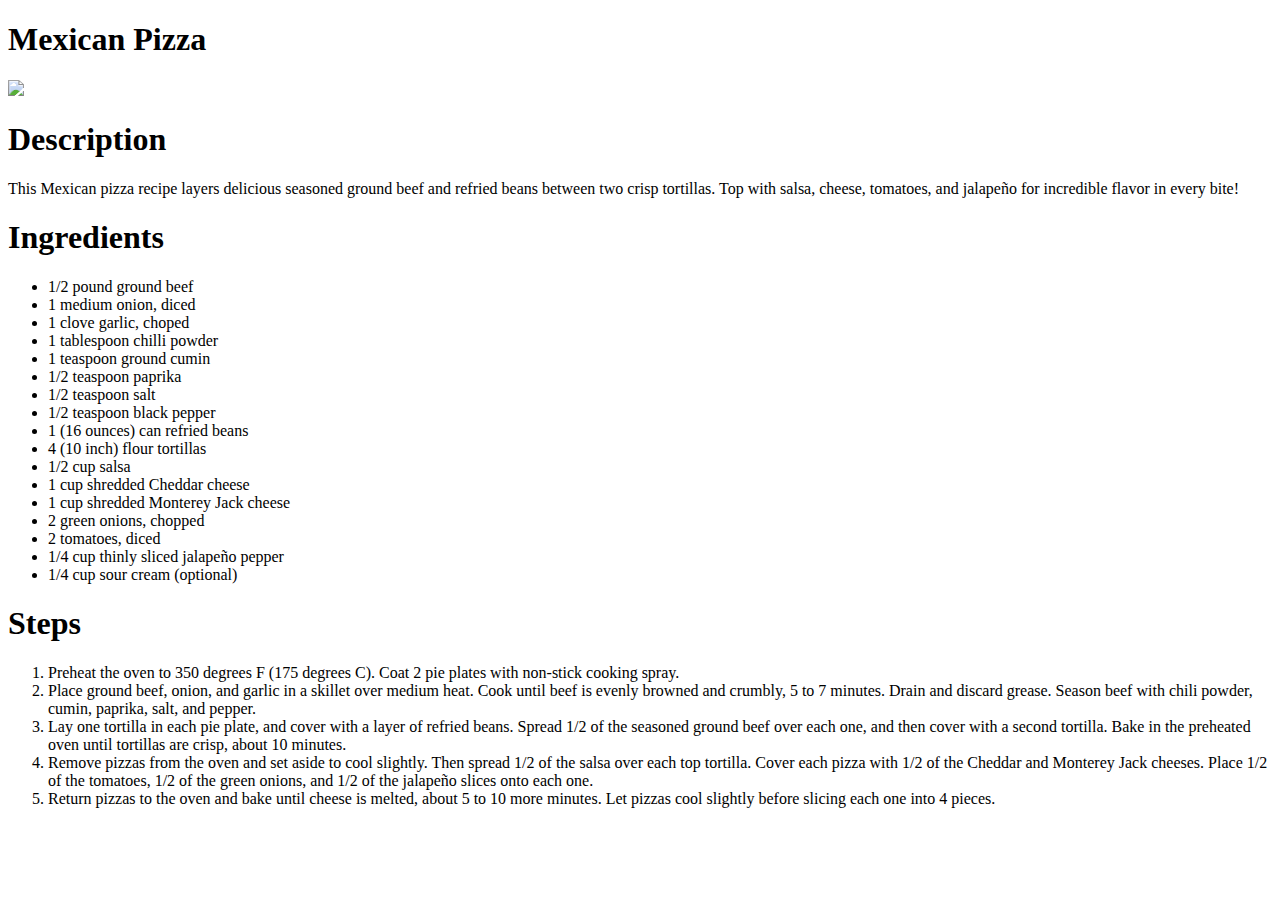
==== recipes/mexican-pizza.html @ 35d37e24 "Added mexican-pizza.html webpage" ====
<!DOCTYPE html>
<html lang="en">
<head>
    <meta charset="UTF-8">
    <meta name="viewport" content="width=device-width, initial-scale=1.0">
    <title>Mexican Pizza Recipe</title>
</head>
<body>
    <h1>Mexican Pizza</h1>

    <img src="https://dinnersdishesanddesserts.com/wp-content/uploads/2019/07/Mexican-Pizza-4-square.jpg">

    <h1>Description</h1>
    <p>This Mexican pizza recipe layers delicious seasoned ground beef and refried beans between two crisp tortillas. 
        Top with salsa, cheese, tomatoes, and jalapeño for incredible flavor in every bite!</p>
    <h1>Ingredients</h1>
    <ul>
        <li>1/2 pound ground beef</li>
        <li>1 medium onion, diced</li>
        <li>1 clove garlic, choped</li>
        <li>1 tablespoon chilli powder</li>
        <li>1 teaspoon ground cumin</li>
        <li>1/2 teaspoon paprika</li>
        <li>1/2 teaspoon salt</li>
        <li>1/2 teaspoon black pepper</li>
        <li>1 (16 ounces) can refried beans</li>
        <li>4 (10 inch) flour tortillas</li>
        <li>1/2 cup salsa</li>
        <li>1 cup shredded Cheddar cheese </li>
        <li>1 cup shredded Monterey Jack cheese</li>
        <li>2 green onions, chopped</li>
        <li>2 tomatoes, diced</li>
        <li>1/4 cup thinly sliced jalapeño pepper</li>
        <li>1/4 cup sour cream (optional)</li>
    </ul>
    
    <h1>Steps</h1>
    <ol>
        <li>Preheat the oven to 350 degrees F (175 degrees C). Coat 2 pie plates with non-stick cooking spray.</li>
        <li>Place ground beef, onion, and garlic in a skillet over medium heat. Cook until beef is evenly browned 
            and crumbly, 5 to 7 minutes. Drain and discard grease. Season beef with chili powder, cumin, paprika, 
            salt, and pepper.</li>
        <li>Lay one tortilla in each pie plate, and cover with a layer of refried beans. Spread 1/2 of the 
            seasoned ground beef over each one, and then cover with a second tortilla. Bake in the preheated
             oven until tortillas are crisp, about 10 minutes.</li>
        <li>Remove pizzas from the oven and set aside to cool slightly. Then spread 1/2 of the salsa over each 
            top tortilla. Cover each pizza with 1/2 of the Cheddar and Monterey Jack cheeses. Place 1/2 of the 
            tomatoes, 1/2 of the green onions, and 1/2 of the jalapeño slices onto each one.</li>
        <li>Return pizzas to the oven and bake until cheese is melted, about 5 to 10 more minutes. Let pizzas 
            cool slightly before slicing each one into 4 pieces.</li>
    </ol>
</body>
</html>
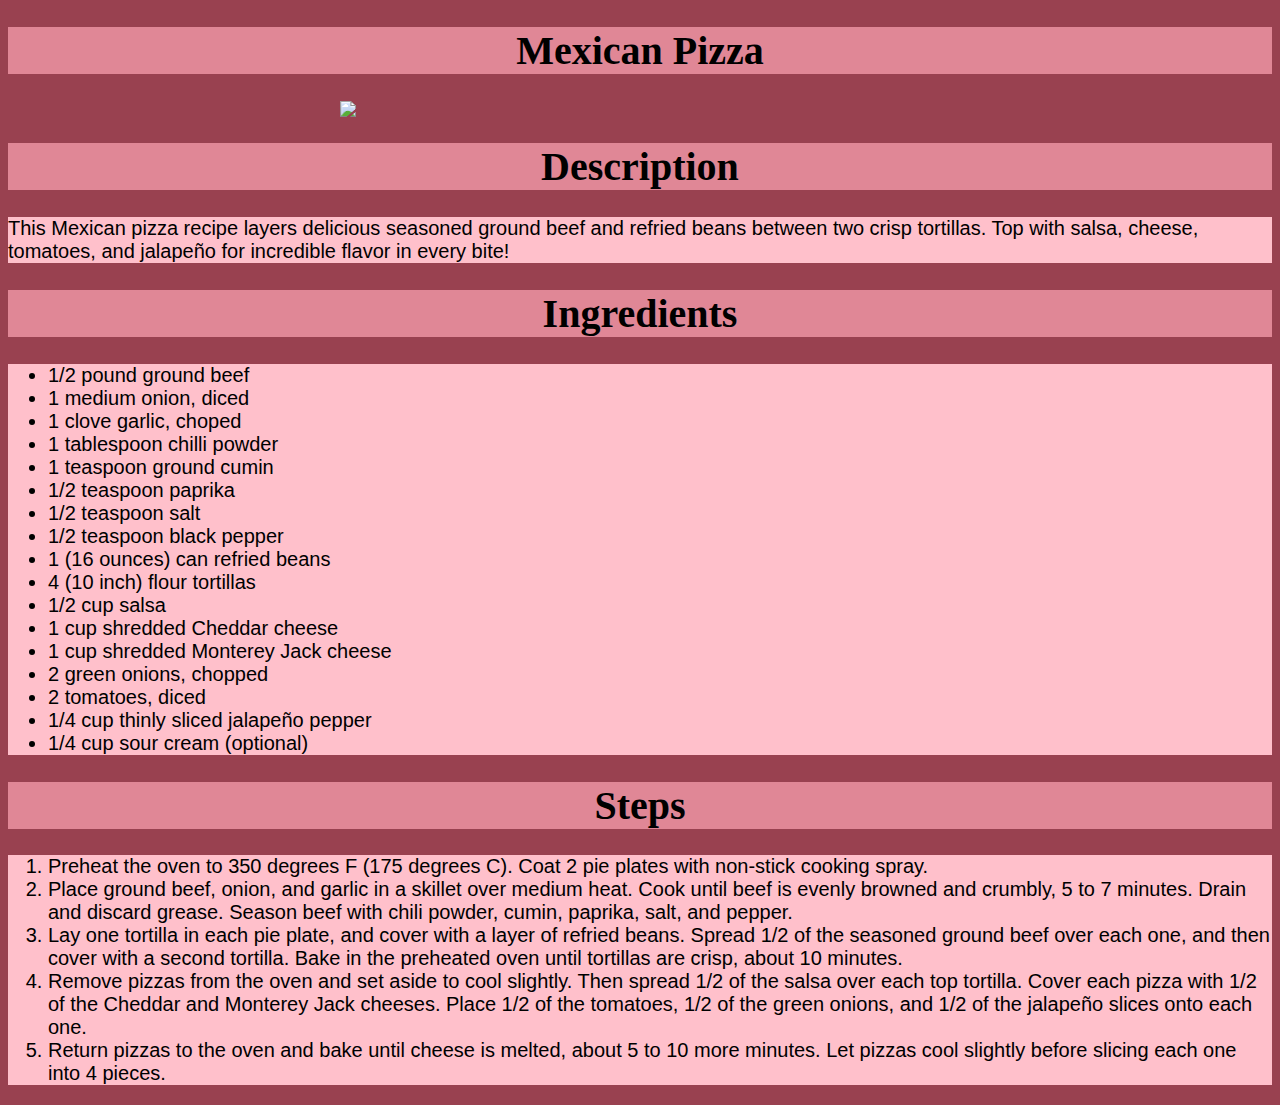
==== commit 854e1f45: "Added style externally to the index.html webpage and mexican-pizza.html webpage. Changed font-size, " ====
--- a/recipes/mexican-pizza.html
+++ b/recipes/mexican-pizza.html
@@ -4,17 +4,18 @@
     <meta charset="UTF-8">
     <meta name="viewport" content="width=device-width, initial-scale=1.0">
     <title>Mexican Pizza Recipe</title>
+    <link rel="stylesheet" href="../style.css">
 </head>
 <body>
     <h1>Mexican Pizza</h1>
 
-    <img src="https://dinnersdishesanddesserts.com/wp-content/uploads/2019/07/Mexican-Pizza-4-square.jpg">
+    <img src="https://dinnersdishesanddesserts.com/wp-content/uploads/2019/07/Mexican-Pizza-4-square.jpg" class="center">
 
     <h1>Description</h1>
     <p>This Mexican pizza recipe layers delicious seasoned ground beef and refried beans between two crisp tortillas. 
         Top with salsa, cheese, tomatoes, and jalapeño for incredible flavor in every bite!</p>
     <h1>Ingredients</h1>
-    <ul>
+    <ul class="list">
         <li>1/2 pound ground beef</li>
         <li>1 medium onion, diced</li>
         <li>1 clove garlic, choped</li>
@@ -35,9 +36,9 @@
     </ul>
     
     <h1>Steps</h1>
-    <ol>
+    <ol class="list">
         <li>Preheat the oven to 350 degrees F (175 degrees C). Coat 2 pie plates with non-stick cooking spray.</li>
-        <li>Place ground beef, onion, and garlic in a skillet over medium heat. Cook until beef is evenly browned 
+            <li>Place ground beef, onion, and garlic in a skillet over medium heat. Cook until beef is evenly browned 
             and crumbly, 5 to 7 minutes. Drain and discard grease. Season beef with chili powder, cumin, paprika, 
             salt, and pepper.</li>
         <li>Lay one tortilla in each pie plate, and cover with a layer of refried beans. Spread 1/2 of the 
--- a/style.css
+++ b/style.css
@@ -0,0 +1,27 @@
+h1 {
+    text-align: center;
+    font-family:'Times New Roman', Times, serif;
+    background-color: rgb(224, 135, 150);
+    font-size: 40px;
+}
+
+.list, li, a, p {
+    background-color: pink;
+    font-family: Arial, Helvetica, sans-serif;
+    font-size: 20px;
+}
+
+* {
+    background-color: rgb(153, 65, 80);
+}
+
+img {
+    width: 600px;
+    height: auto;
+}
+
+.center {
+    display: block;
+    margin-left: auto;
+    margin-right: auto;
+}